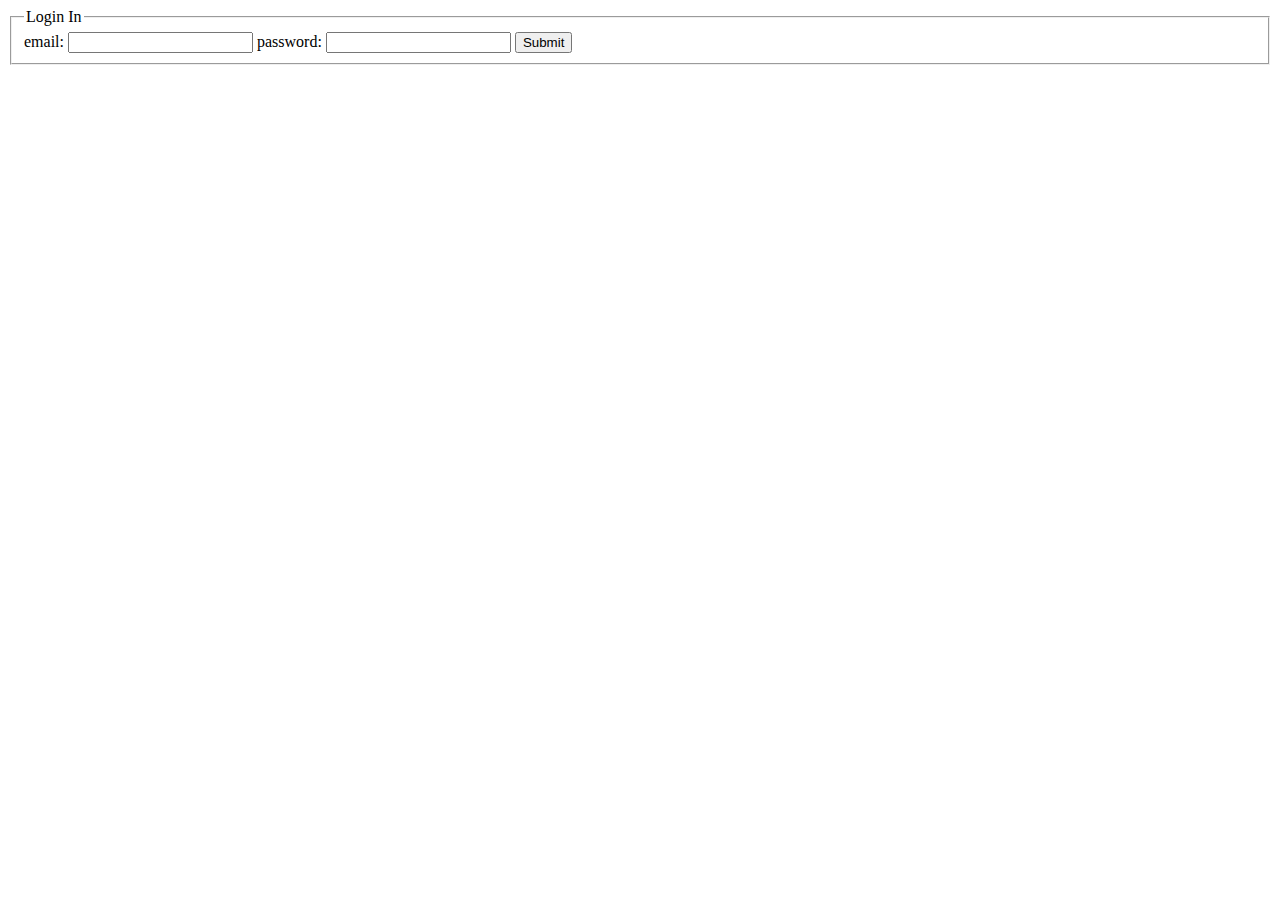
==== front/9sea/publics/index.html @ 674f0aed "init" ====
<!doctype html>
<html>
<head>
<meta HTTP-EQUIV="Content-Type" CONTENT="text/html; charset=UTF-8">
</head>

<body>
<section>
    <form action="/sql/" method="post">
        <fieldset>
            <legend>Login In</legend>
            <label for="email">email:</label>
            <input type="email" name="email" id="email">
            <label for="password">password:</label>
            <input type="password" name="password" id="password">
            <input type="submit">
        </fieldset>
    </form>
</section>
</body>
</html>
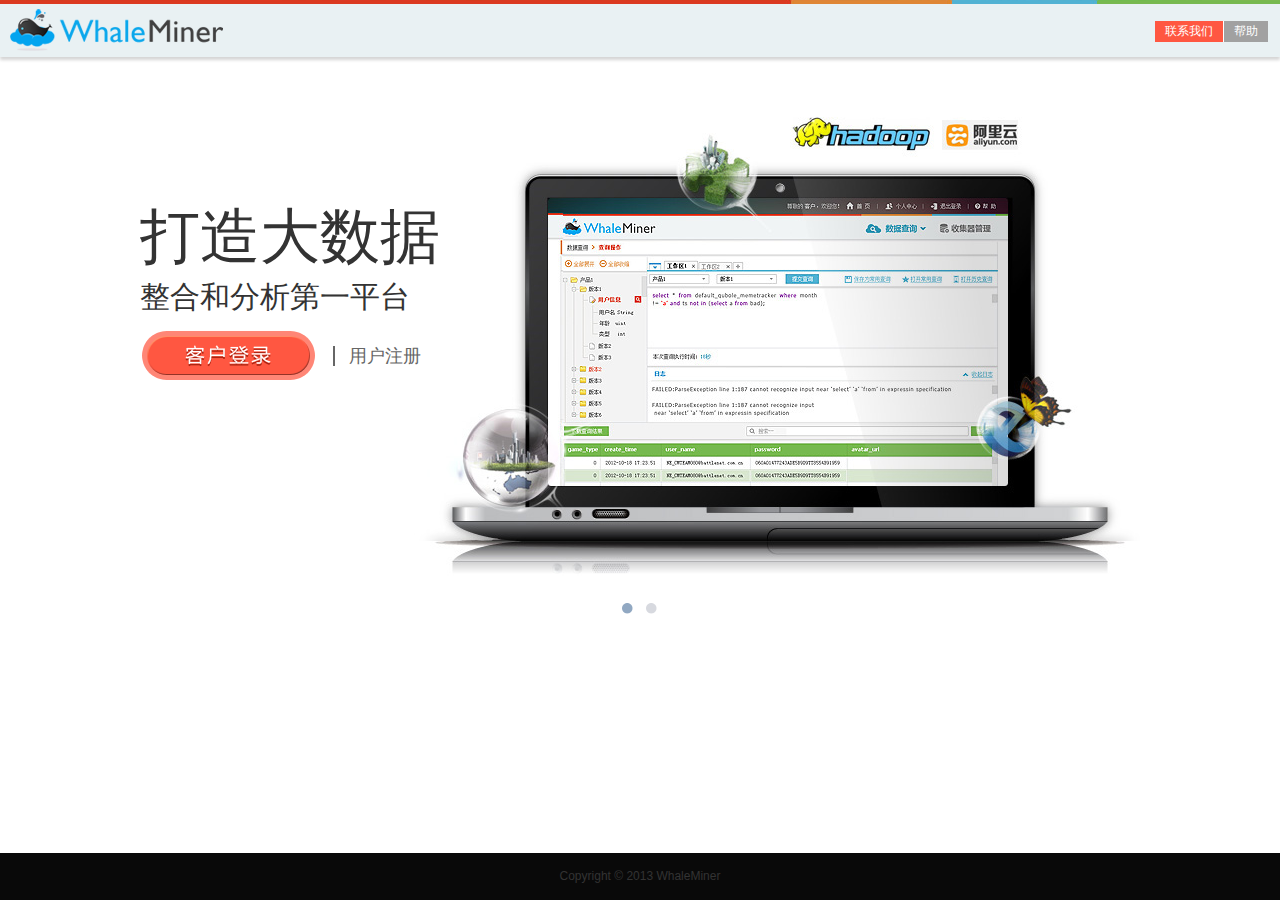
==== commit 50754a89: "front pages 2013-10-30" ====
--- a/front/9sea/publics/index.html
+++ b/front/9sea/publics/index.html
@@ -1,21 +1,108 @@
-<!doctype html>
-<html>
-<head>
-<meta HTTP-EQUIV="Content-Type" CONTENT="text/html; charset=UTF-8">
-</head>
-
-<body>
-<section>
-    <form action="/sql/" method="post">
-        <fieldset>
-            <legend>Login In</legend>
-            <label for="email">email:</label>
-            <input type="email" name="email" id="email">
-            <label for="password">password:</label>
-            <input type="password" name="password" id="password">
-            <input type="submit">
-        </fieldset>
-    </form>
-</section>
-</body>
-</html>
+<!DOCTYPE html>
+<html>
+<head>
+	<meta http-equiv="Content-Type" content="text/html; charset=utf-8" />
+	<title>首页</title>
+	<link rel="stylesheet" href="css/bootstrap.css" type="text/css" media="all"/>
+	<link rel="stylesheet" href="css/boxy.css" type="text/css" media="all"/>
+	<link rel="stylesheet" href="css/common.css" type="text/css" media="all"/>		
+
+</head>
+
+<body id="homeBody">
+
+	<div id="sqlWrap">
+		<div id="sqlWrapMain">
+			<div class="sqlBar sqlBarHome">
+
+			</div>
+			<div class="sqlHeader boxShadowStyle">
+
+						<div class="row-fluid">
+							<div class="span4">
+								<a href="/sql/" class="sqlIcon logoIcon"></a>
+							</div>
+							<div class="span8" id="homeContact">
+								<a class="contact1" href="#">联系我们</a><a class="contact2" href="#">帮助</a>	
+							</div>									
+						</div>
+
+
+			</div>
+
+			<div class="homeSlide">
+				<div class="banner1">
+
+						<p class="banner1ConT">打造大数据</p>
+						<p>整合和分析第一平台</p>
+
+						<div class="loginBox">
+							<a href="#" class="loginBtn"></a><a href="#" class="loginReg">用户注册</a>
+						</div>
+
+				</div>
+				<div class="banner2 clearFix">
+						<div class="banner2Right">
+							<div class="bannerList">
+								<div class="bannerListCon">
+									<span class="homeListIcon"></span>
+									<p class="bannerListT">整合大数据</p>
+									<p>快速，可靠，自动扩展</p>
+								</div>
+								<div class="bannerListCon">
+									<span class="homeListIcon homeListIcon1"></span>
+									<p class="bannerListT">构建数据分析管道</p>
+									<p>高效，灵活</p>
+								</div>
+								<div class="bannerListCon">
+									<span class="homeListIcon homeListIcon2"></span>
+									<p class="bannerListT">易部署易使用</p>
+									<p>部署成本低，界面操作 方便</p>
+								</div>
+								<div class="bannerListCon">
+									<span class="homeListIcon homeListIcon3"></span>
+									<p class="bannerListT">专业团队</p>
+									<p>成员平均6年大数据平台架构
+和处理经验</p>
+								</div>																								
+							</div>
+
+							<div class="loginBox">
+								<a href="#" class="loginBtn"></a><a href="#" class="loginReg">用户注册</a>
+							</div>							
+
+						</div>
+					
+				</div>
+
+			</div>
+
+			<div class="bannerNav">
+				<a class="active" href="#"></a>
+				<a href="#"></a>
+			</div>								
+		</div>
+		
+	</div>
+
+
+
+	<div id="footer">
+		Copyright &copy; 2013 WhaleMiner
+	</div>
+	<script src="js/jquery-1.7.2.min.js" language="javascript"></script>
+	<script src="js/jquery.boxy.js" language="javascript"></script>	
+	<script src="js/jquery.placeholder.js" language="javascript"></script>		
+	<script src="js/common.js" language="javascript"></script>	
+	<script src="js/home.js" language="javascript"></script>	
+<script>
+
+
+$(function(){		
+	Home.init();
+})
+</script>
+
+
+</body>
+</html>--- a/front/9sea/publics/css/boxy.css
+++ b/front/9sea/publics/css/boxy.css
@@ -0,0 +1,68 @@
+.boxy-wrapper { position: absolute; }
+.boxy-wrapper.fixed { position: fixed; }
+
+  /* Modal */
+  
+  .boxy-modal-blackout { position: absolute; background-color: black; left: 0; top: 0; }
+  
+  /* Border */
+
+  .boxy-wrapper { empty-cells: show; }
+	.boxy-wrapper .boxy-top-left,
+	.boxy-wrapper .boxy-top-right,
+	.boxy-wrapper .boxy-bottom-right,
+	.boxy-wrapper .boxy-bottom-left { width: 10px; height: 10px; padding: 0 }
+	
+/* 	:root .boxy-wrapper .boxy-top-left { background: url('../img/boxy/boxy-nw.png'); }
+:root .boxy-wrapper .boxy-top-right { background: url('../img/boxy/boxy-ne.png'); }
+:root .boxy-wrapper .boxy-bottom-right { background: url('../img/boxy/boxy-se.png'); }
+:root .boxy-wrapper .boxy-bottom-left { background: url('../img/boxy/boxy-sw.png'); } */
+	
+	/* IE6-8 hacks for the border. IE7+8 should support this natively but fails in conjuction with modal blackout bg. */
+	/* NB: these must be absolute paths or URLs to your images */
+/* 	.boxy-wrapper .boxy-top-left {
+	#filter:progid:DXImageTransform.Microsoft.AlphaImageLoader(src='../img/boxy/boxy-nw.png');
+	-ms-filter: "progid:DXImageTransform.Microsoft.AlphaImageLoader(src='../img/boxy/boxy-nw.png')";
+}
+.boxy-wrapper .boxy-top-right {
+	#filter:progid:DXImageTransform.Microsoft.AlphaImageLoader(src='../img/boxy/boxy-ne.png');
+	-ms-filter: "progid:DXImageTransform.Microsoft.AlphaImageLoader(src='../img/boxy/boxy-ne.png')";
+}
+.boxy-wrapper .boxy-bottom-right {
+	#filter:progid:DXImageTransform.Microsoft.AlphaImageLoader(src='../img/boxy/boxy-se.png');
+	-ms-filter: "progid:DXImageTransform.Microsoft.AlphaImageLoader(src='../img/boxy/boxy-se.png')";
+}
+.boxy-wrapper .boxy-bottom-left {
+	#filter:progid:DXImageTransform.Microsoft.AlphaImageLoader(src='../img/boxy/boxy-sw.png');
+	-ms-filter: "progid:DXImageTransform.Microsoft.AlphaImageLoader(src='../img/boxy/boxy-sw.png')";
+} */
+	
+	.boxy-wrapper .boxy-top,
+	.boxy-wrapper .boxy-bottom { height: 10px; /* background-color: black; */ opacity: 0.6; filter: alpha(opacity=60); padding: 0 }
+	
+	.boxy-wrapper .boxy-left,
+	.boxy-wrapper .boxy-right { width: 10px; /* background-color: black; */ opacity: 0.6; filter: alpha(opacity=60); padding: 0 }
+	
+	/* Title bar */
+	
+	.boxy-wrapper .title-bar { /* background-color: black; */ padding: 6px; position: relative; }
+	  .boxy-wrapper .title-bar.dragging { cursor: move; }
+	    .boxy-wrapper .title-bar h2 { font-size: 12px; color: #000; line-height: 1; margin: 0; padding: 0; font-weight: normal; }
+	    .boxy-wrapper .title-bar .close { color: white; position: absolute; top: -24px; right: -24px; font-size: 90%; line-height: 1; 
+			background: url("../img/icon.png") no-repeat scroll -135px -147px transparent;
+			width:36px;
+			height: 36px;
+			opacity: 1;
+	    }
+		.boxy-wrapper .title-bar .close:hover{
+			background-position: -135px -180px;
+		}
+	/* Content Region */
+	
+	.boxy-inner { background-color: white; padding: 10px;border-radius: 5px;-webkit-border-radius:5px;box-shadow: 0 0 5px #000; }
+	.boxy-content { padding: 15px; }
+	
+	/* Question Boxes */
+
+    .boxy-wrapper .question { width: 350px; min-height: 80px; }
+    .boxy-wrapper .answers { text-align: right; }
--- a/front/9sea/publics/css/common.css
+++ b/front/9sea/publics/css/common.css
@@ -0,0 +1,800 @@
+body{
+	background:#fff url(../img/re.jpg) repeat-x 0 0;
+	font-size: 12px;
+}
+body#homeBody{
+	background: none;
+}
+html,body{
+	height: 100%;
+}
+#sqlWrap{
+	min-height: 100%;
+}
+#sqlWrapMain{
+	padding-bottom: 47px;
+}
+p{
+	margin:0;
+}
+a:hover{
+	text-decoration: underline;
+}
+
+/* a:active,a:focus{
+	text-decoration: none;
+} */
+/*-----clearFix-----*/
+.clearFix:after{
+	display: block;
+	clear: both;
+	height: 0;
+	visibility: hidden;
+	content: ".";
+}
+.clearFix{ display: inline-block; }
+/* Hides from IE 4-6 \*/
+* html .clearFix{ height: 1%; }
+.clearFix{ display: block; } 
+/* End hide from IE 4-6 */
+.w1000-auto{
+	width: 1000px;
+	margin: 0 auto;
+}
+.sqlBar{
+	height: 40px;
+	line-height: 40px;
+	text-align: right;
+	color: #d8d8d8;
+	padding:0 20px 3px 0;
+	background: transparent url(../img/top.jpg) no-repeat 100% 0;	
+}
+.sqlBarHome{
+	height: 1px;
+	background-color: #db3920;
+	background-position: 100% 100%;
+}
+.sqlBar a{
+	color: #d8d8d8;
+	margin-right: 5px;
+	display: inline-block;
+}
+.sqlBar a span{
+	width: 20px;
+	height: 22px;
+	display: inline-block;
+	vertical-align: middle;
+	margin-right: 3px;	
+}
+.sqlBar .loginInfo{
+	color: #b8b8b8;
+	display: inline-block;
+}
+.sqlIcon{
+	background-image: url(../img/icon.png);
+	background-repeat: no-repeat;
+	display: inline-block;
+}
+
+.sqlSIcon{
+	background-image: url(../img/icon_small.png);
+	background-repeat: no-repeat;
+	display: inline-block;
+	width: 18px;
+	height: 18px;
+	vertical-align: middle;
+	margin-right: 2px;
+}
+.logoIcon{
+	background: url(../img/logo.png) no-repeat 0 0;
+	display: inline-block;
+	width: 213px;
+	height: 42px;
+	margin: 5px 0 0 10px;
+
+}
+.selectIcon{
+	background-position: -51px -71px;
+	width: 47px;
+	height: 30px;
+	vertical-align: middle;	
+}
+.topMenu1:hover .selectIcon,.topMenu1.active .selectIcon{
+	background-position: -51px -102px;
+}
+
+.downIcon{
+	background-position: -211px -160px;
+	width: 18px;
+	height: 18px;
+}
+.downIcon:hover,.downIcon.active{
+	background-position: -211px -147px;	
+}
+
+.topMenu1:hover .downIcon,.topMenu1.active .downIcon{
+	background-position: -211px -147px;
+}
+.topMenu1.active{
+	color: #1b9abb;
+}
+.dbIcon{
+	background-position: -7px -71px;
+	width: 44px;
+	height: 30px;
+	vertical-align: middle;
+}
+.breadIcon{
+	background-position: -174px -196px;
+	width: 18px;
+	height: 18px;
+	vertical-align: middle;
+}
+.homeIcon{
+	background-position: -19px -16px;
+}
+.loginOutIcon{
+	background-position: -108px -16px;
+}
+.myIcon{
+	background-position: -211px -16px;
+}
+.helpIcon{
+	background-position: -310px -16px;
+}
+.sqlBar a:hover span{
+	color: #fff;
+}
+.sqlBar a:hover .homeIcon{
+	background-position: -19px -46px;
+}
+.sqlBar a:hover .loginOutIcon{
+	background-position: -108px -46px;
+}
+.sqlBar a:hover .myIcon{
+	background-position: -211px -46px;
+}
+.sqlBar a:hover .helpIcon{
+	background-position: -310px -46px;
+}
+.addIcon{
+	background-position: -7px 1px;
+}
+.delIcon{
+	background-position: -7px -41px;
+}
+a:hover .addIcon{
+	background-position: -125px 1px;
+} 
+a:hover .delIcon{
+	background-position: -125px -41px;
+} 
+.tabOpIcon{
+	width: 30px;
+	height: 25px;
+	margin-top: 3px;
+	background-position: -98px -147px;
+}
+.tabOpIcon:hover{
+	background-position: -98px -178px;
+}
+.sqlCommonIcon{
+	background-position: -6px -407px;
+}
+.oCommonIcon{
+	background-position: -6px -453px;
+}
+.oHIcon{
+	background-position: -6px -500px;	
+
+}
+.selectTen{
+	background-position: -6px -356px;
+}
+a.selectTenL:hover .selectTen{
+	background-position: -126px -356px;
+}
+.ztree li a.selectTenL{
+	margin-left: 5px;
+}
+.tipIcon{
+    background-position: -21px -238px;
+    height: 43px;
+    margin: -21px 10px 0 0;
+    vertical-align: top;
+    width: 45px;
+}
+.tipCommonIcon{
+	background-position: -70px -238px;
+}
+.tipCommonSIcon{
+	background-position: -174px -238px;
+}
+.tipHistoryIcon{
+	background-position: -121px -238px;
+}
+.tipTenIcon{
+	background-position: -227px -238px;
+}
+.tipPerIcon{
+	background-position: -279px -238px;
+}
+.sqlLogLink a{
+	position: absolute;
+	right: 0;
+	margin:0;
+	top: 0;	
+	cursor: pointer;
+	text-decoration: underline;
+	color: #288db0;
+}
+.logIcon{
+	background-position: -6px -674px;
+	height: 23px;
+	width: 20px;
+
+}
+a:hover .logIcon{
+	background-position: -124px -674px;
+}
+a.active .logIcon{
+	background-position: -6px -704px;
+}
+a.active:hover .logIcon{
+	background-position: -124px -704px;
+}
+.topMenu2:hover .dbIcon,.topMenu2.active .dbIcon{
+	background-position: -7px -100px;
+}
+.sqlHeader{
+	height: 53px;
+	background-color: #e9f1f3;	
+}
+.sqlHeader .row-fluid{
+/* 	width: 1000px;
+margin: 0 auto; */
+}
+.topMenu1,.topMenu2{
+	display: block;
+	font-size: 20px;
+	padding-top: 14px;
+	color:#777;
+	font-weight: bold;
+}
+.topMenu1:hover,.topMenu2:hover{
+	text-decoration: none;
+	color: #1b9abb;
+}
+.topMenu2.active{
+	color: #1b9abb;
+}
+
+.sqlBread{
+	border-left: 4px solid #de8533;
+	border-bottom: 1px solid #D4D8DB;
+	height: 34px;
+	line-height: 34px;
+	padding-left: 10px;
+}
+.sqlBread a{
+	color: #333;
+	border-bottom: 1px dotted #333;
+}
+.sqlBread a.current{
+	color: #dc3721;
+	border: none;
+	cursor: default;
+}
+.sqlBread a:hover{
+	text-decoration: none;
+}
+.treeOp{
+	padding-left: 10px;
+	height: 35px;
+	line-height: 35px;
+	margin:0;
+	border-bottom:1px solid #D4D8DB;
+-webkit-box-shadow: 0 3px 3px #d6d6d6;
+-moz-box-shadow: 0 3px 3px #d6d6d6;
+box-shadow: 0 3px 3px #d6d6d6;	
+position: relative;
+}
+.treeOp a{
+	color: #dc8633;
+}
+.sqlTabControl{
+	width: 30px;
+	float: left;
+	position: absolute;
+	margin-left: 3px;
+}
+.tabOpMenu{
+	border:1px solid #666;
+	top: 26px;
+	left: 1px;
+}
+.tabOpMenu a:hover{
+	background: #666!important;
+}
+
+
+.boxShadowStyle{
+  -webkit-box-shadow: 0 3px 3px #d6d6d6;
+     -moz-box-shadow: 0 3px 3px #d6d6d6;
+          box-shadow: 0 3px 3px #d6d6d6;
+}
+[class*="span"]{
+	margin-left: 0;
+}
+
+.table-bordered{
+	border-radius: 0;
+	border-collapse:collapse;
+}
+#sqlBox{
+	width: 100%;
+	border-radius: 0;
+	border:none;
+	padding: 0;
+	margin:0;
+	box-shadow:none;
+}
+
+.sqlMain{
+	width: 100%;
+	padding-top: 4px;
+	height: 495px;
+/* 	overflow: hidden; */
+}
+.sqlRow{
+	padding-left: 220px;
+	border-bottom: 1px solid #d4d8db;	
+}
+.sqlSider{
+	margin-left: -221px;
+	height: 538px;
+	border-right:1px solid #D4D8DB;
+}
+#sqlTree{
+	height: 492px;
+	overflow: auto;
+	background: #f3f3f3;
+}
+.container{
+/* 	width:1000px;
+margin: 0 auto; */
+	width: auto;
+	border-left: 1px solid #d4d8db;
+	border-right: 1px solid #d4d8db;
+	padding-bottom: 10px;
+}
+.sqlBoxDiv{
+	border:1px solid #CCC;
+/* 	padding: 4px 6px; */
+	margin-bottom: 5px;
+	border-left: 0;
+	border-right: 0;		
+}
+[class^="icon-"], [class*=" icon-"]{
+	background-image: url("http://qinliang760.github.io/cdn/img/glyphicons-halflings.png");
+}
+.tooltip-inner a{
+	color: #333;
+}
+.tooltip-inner a:hover{
+	text-decoration: underline;
+}
+
+.sqlDownload{
+	/* display: none; */
+	position: relative;
+	left: 22px;
+	padding-left: 15px;
+	padding-right: 15px;
+/* 	visibility: hidden; */
+}
+.sqlDownload p{
+	position: absolute;
+	width: 167px;
+	height: 46px;
+	top: 22px;
+	left: 50%;
+	line-height: 46px;
+	margin-left: -83px;
+	visibility: hidden;
+	background: url(../img/f_bg.png) no-repeat 0 0;
+}
+.sqlDownload p a{
+	display: inline-block;
+	color: #555;
+	text-decoration: underline;
+}
+.sqlDownload p a:hover,#sqlDownload p a.hover{
+	color: #499fef;
+}
+.sqlDownloadWrap{
+	padding:10px;
+	/* display: none; */
+	position: absolute;
+	z-index: 2;
+/* 	border-bottom: 1px solid #D4D8DB; */
+}
+.sqlCollectors{
+	display: block;
+}
+
+#titleTip{
+position:absolute;
+width:140px;
+z-index:9999;
+background:#fbffbf;
+padding:5px;
+color:#5f5f5f;
+line-height:normal;
+}
+
+.floatL{
+	float: left;
+}
+.floatR{
+	float: right;
+}
+
+
+
+#footer{
+	height: 47px;
+	line-height: 47px;
+	background-color: #090909;
+	text-align: center;
+	position: relative; 
+	margin-top: -47px;
+}
+
+
+.btn_green{
+	height: 20px;
+	line-height: 20px;
+	background-color: #76b94f;
+	color: #fefeff;
+	border: 1px solid #f3f3f3;
+	display: inline-block;
+	text-align: center;
+	padding: 2px 5px;
+}
+.btn_blue,.answers input{
+	height: 20px;
+	line-height: 20px;
+	background-color: #51b2d3;
+	color: #fefeff;
+	border: 1px solid #449bb7;
+	display: inline-block;
+	text-align: center;
+	padding: 2px 5px;	
+}
+.answers input{
+	padding:0 20px;
+}
+.btn_blue:hover{
+	background-color:#55a7f4;
+	border-color: #3992ec;
+	text-decoration: none; 
+}
+.btn_blue_long{
+	background: #1898ba;
+	border-radius: 5px;
+	color: #fff;
+	height: 32px;
+	width: 256px;
+	display: inline-block;
+	text-align: center;
+	line-height: 32px;
+	font-size: 16px;
+}
+.btn_blue_long:hover{
+	background: #06b9e2;
+	text-decoration: none;
+}
+
+.sqlLogWrap{
+	padding:0 10px;
+}
+.sqlLogWrap .sqlLog{
+	padding: 9px 15px;
+	height: 130px;
+	overflow: auto;
+
+}
+.sqlLogLink{
+	display: block;
+	padding:5px 15px;
+	position: relative;
+	border-bottom: 1px solid #D4D8DB;
+	color: #0088cc;
+	font-weight: bold;	
+}
+a.sqlLogLink{
+	text-decoration: none;
+}
+.progress{
+	display: none;
+}
+
+#popGrid{
+	width: 700px;
+}
+#popGrid thead th{
+	background: #4a9ff0;
+	border:1px solid #2e83e0;
+	color: #fff;
+	font-weight: bold;
+	text-align: left;
+}
+#pop{
+	height: 400px;
+	width: 900px;
+}
+#popGrid td{
+	border:1px solid #d3d8db;
+}
+.sqlTableWrap .dataTables_wrapper{
+/* 	height: 400px; */	
+	overflow-x:scroll;
+}
+#pop th{
+	background: #4a9ff0;
+/* 	border:1px solid #2e83e0; */
+	border: none;
+	color: #fff;
+	font-weight: bold;
+	text-align: left;
+	vertical-align: top;
+	min-width: 100px;
+}
+.vm{
+	display: inline-block;
+	vertical-align: top;
+}
+
+.sqlSave,.openCommon,.openHistory{
+	padding-top: 3px;
+	margin-left: 15px;
+	text-decoration: underline;
+	color: #51b2d3;
+
+}
+.sqlSave:hover,.openCommon:hover,.openHistory:hover{
+	color:#0088cc; 
+}
+#sqlSelect{
+	margin-left: 15px;
+}
+.sqlTime{
+	padding:5px 15px;
+	display: inline-block;
+	vertical-align: middle;
+}
+.sqlTableWrap{
+	padding-top: 7px;
+
+}
+#sqlTable th{
+	border:1px solid #6ba846;
+	text-align: left;
+	color: #fff;
+	font-weight: bold;
+}
+#sqlTable td{
+	border:1px solid #d3d8db;
+}
+
+.boxy-wrapper .title-bar h2{
+	color: #435059;
+	font-weight: bold;
+}
+.sqlRTable{
+	position: relative;
+}
+table.dataTable{
+	margin-bottom: 10px;
+
+	max-width: none!important;
+}
+table.dataTable td{
+	border: 1px solid #D3D8DB;
+}
+#sqlSaveBtn{
+	margin:0 auto;
+	display: block;
+}
+
+.dataTables_scrollHeadInner{
+	height: 26px;
+}
+
+#sqlTableWrap.colTable th{
+    background: none repeat scroll 0 0 #4A9FF0;
+    border: 1px solid #2E83E0;
+    color: #FFFFFF;
+    font-weight: bold;
+    text-align: left;
+    vertical-align: top;
+}
+#sqlTableWrap{
+	padding-top: 7px;
+}
+.dataTables_scroll{
+	overflow: auto;
+}
+
+/* tree selectTenL*/
+.ztree li a.selectTenL{
+/* 	display: none; */
+}
+.treeDown{
+	margin-right: 10px;
+}
+.select_pro{
+	margin-left: 3px;
+	margin-right: 10px;
+}
+.select_ver{
+	margin-right: 15px;
+}
+.progress{
+	width: 350px;
+	display: none;
+	vertical-align: middle;
+	margin-bottom: 0;
+}
+.tooltip-inner{
+	width: 130px;
+}
+.downResultLink{
+	display: block;
+}
+
+
+
+/* home */
+#homeContact{
+	width: 125px;
+	float: right;
+	padding-top: 17px;
+
+}
+#homeContact a{
+	color: #fff;
+	height: 21px;
+	line-height: 21px;
+	padding: 0 10px;
+	/* padding: 5px; */
+	display: inline-block;
+}
+#homeContact a.contact1{
+	background-color: #ff5741;
+	border-right: 1px solid #fff;
+
+}
+#homeContact a.contact2{
+	background-color: #a1a1a1;
+}
+.homeSlide{
+	width: 1000px;
+	margin: 0 auto;
+	padding-top: 60px;
+	color: #333;
+	height: 480px;
+	overflow: hidden;
+}
+.banner1{
+	height: 480px;
+	width: 1000px;
+	overflow: hidden;
+	background: url(../img/home_banner1.jpg) no-repeat right 0;
+}
+.banner2{
+	height: 480px;
+	width: 1000px;
+	display: none;
+	overflow: hidden;
+	background: url(../img/home_banner2.jpg) no-repeat 0 0;
+}
+.banner2 .banner2Right{
+	float: right;
+	width: 296px;
+}
+.banner2 .bannerList .bannerListCon{
+	padding-left: 65px;
+	position: relative;
+	padding-bottom: 36px;
+}
+.banner2 .bannerList .bannerListCon .bannerListT{
+	padding-bottom: 10px;
+}
+.banner2 .bannerList .bannerListCon span{
+	background: url(../img/login.png) no-repeat -18px -291px;
+	display: block;
+	position: absolute;
+	width: 50px;
+	height: 50px;
+	left: 0;
+	top: 0
+}
+.banner2 .bannerList .bannerListCon span.homeListIcon1{
+	background-position: -18px -342px;
+}
+.banner2 .bannerList .bannerListCon span.homeListIcon2{
+	background-position: -18px -391px;
+}
+.banner2 .bannerList .bannerListCon span.homeListIcon3{
+	background-position: -18px -442px;
+}
+.banner2 .bannerList .bannerListCon p{
+	color: #666;
+	font-size: 15px;
+}
+.banner2 .bannerList .bannerListCon p.bannerListT{
+	color: #333;
+	font-size: 18px;
+	font-weight: bold;
+}
+.banner1 p{
+	font-size: 30px;
+
+}
+.banner1 .banner1ConT{
+	font-size: 60px;
+	padding-top: 110px;
+	padding-bottom: 40px;
+
+}
+.loginBox{
+	padding-top: 20px;
+}
+.loginBox a{
+	display: inline-block;
+	font-size: 18px;
+	color: #666;
+	vertical-align: middle;
+	padding:0 1px 0 14px;
+}
+.loginBox .loginBtn{
+	width: 178px;
+	height: 58px;
+	background: url(../img/login.png) no-repeat -15px -47px;
+}
+.loginBox .loginReg{
+	border-left: 2px solid #666;
+}
+.loginBox .loginBtn:hover{
+	background-position: -15px -123px;
+}
+.bannerNav{
+	text-align: center;
+}
+.bannerNav a{
+	display: inline-block;
+	background: url(../img/login.png) no-repeat -43px -8px;
+	width: 20px;
+	height: 22px;
+}
+.bannerNav a:hover,.bannerNav a.active{
+	background-position: -18px -8px;
+}
+input.popInput{
+	width: 240px;
+	display: block;
+	margin: 0 auto 10px;
+}
+.btn-group{
+	width: 160px;
+}
+.downIcon{
+	position: absolute;
+	top: 17px;
+	right: 0;
+}
+.loginOut strong{
+	font-weight: normal;
+}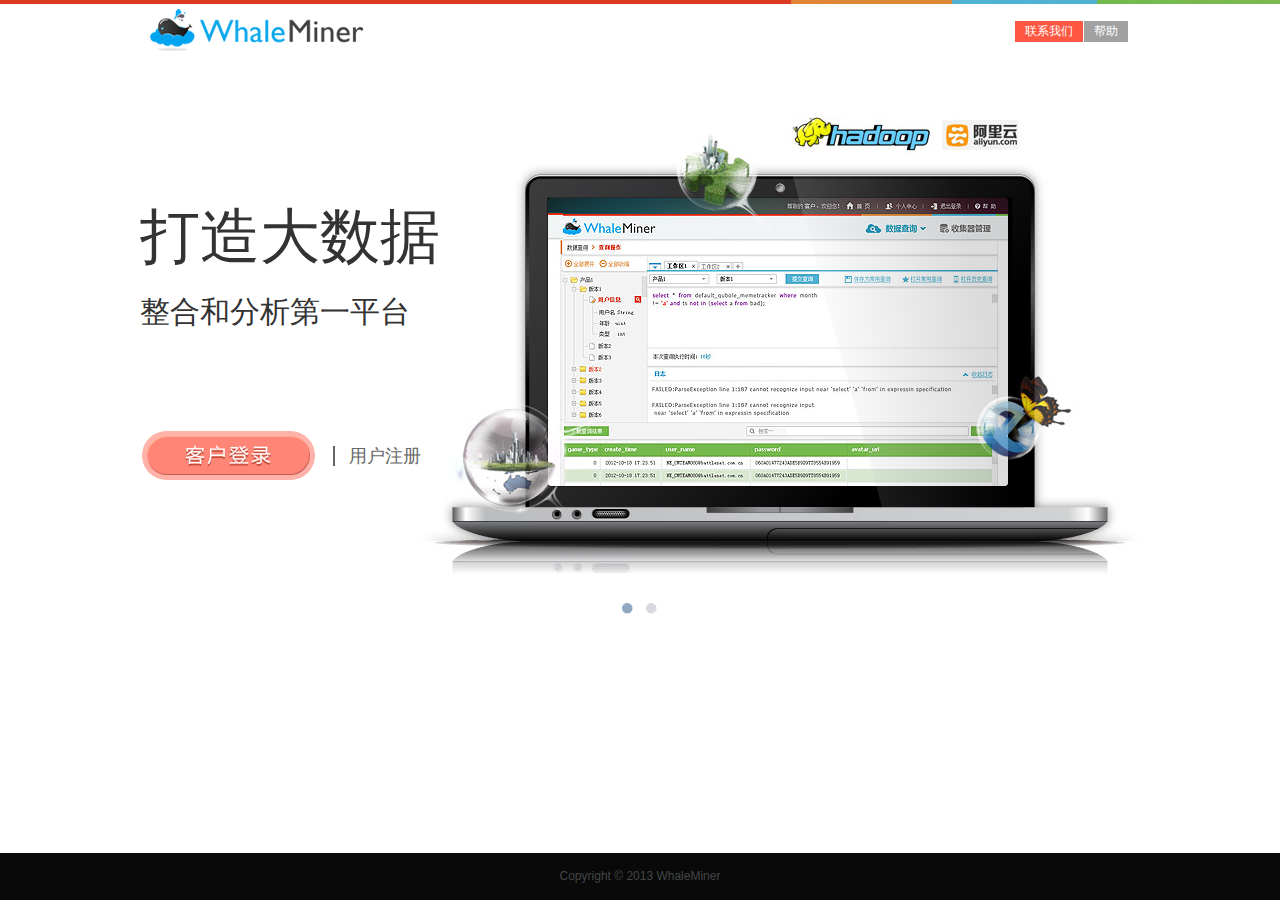
==== commit 6384cf80: "port from jay 2013-11-06" ====
--- a/front/9sea/publics/index.html
+++ b/front/9sea/publics/index.html
@@ -16,14 +16,14 @@
 			<div class="sqlBar sqlBarHome">
 
 			</div>
-			<div class="sqlHeader boxShadowStyle">
+			<div class="sqlHeader">
 
 						<div class="row-fluid">
 							<div class="span4">
 								<a href="/sql/" class="sqlIcon logoIcon"></a>
 							</div>
 							<div class="span8" id="homeContact">
-								<a class="contact1" href="#">联系我们</a><a class="contact2" href="#">帮助</a>	
+								<a class="contact1" href="help.html" target="_blank">联系我们</a><a class="contact2" href="help.html" target="_blank">帮助</a>	
 							</div>									
 						</div>
 
@@ -37,7 +37,7 @@
 						<p>整合和分析第一平台</p>
 
 						<div class="loginBox">
-							<a href="#" class="loginBtn"></a><a href="#" class="loginReg">用户注册</a>
+							<a href="#" class="loginBtn"></a><a href="register.html" class="loginReg">用户注册</a>
 						</div>
 
 				</div>
@@ -68,7 +68,7 @@
 							</div>
 
 							<div class="loginBox">
-								<a href="#" class="loginBtn"></a><a href="#" class="loginReg">用户注册</a>
+								<a href="#" class="loginBtn"></a><a href="register.html" class="loginReg">用户注册</a>
 							</div>							
 
 						</div>
--- a/front/9sea/publics/css/common.css
+++ b/front/9sea/publics/css/common.css
@@ -1,6 +1,7 @@
 body{
 	background:#fff url(../img/re.jpg) repeat-x 0 0;
 	font-size: 12px;
+	font-family: "Microsoft YaHei",Arial,Helvetica,sans-serif;
 }
 body#homeBody{
 	background: none;
@@ -16,6 +17,9 @@
 }
 p{
 	margin:0;
+}
+.floatR{
+	float: right;
 }
 a:hover{
 	text-decoration: underline;
@@ -93,6 +97,9 @@
 	margin: 5px 0 0 10px;
 
 }
+.dropdown-menu{
+	padding:0;
+}
 .selectIcon{
 	background-position: -51px -71px;
 	width: 47px;
@@ -118,6 +125,21 @@
 .topMenu1.active{
 	color: #1b9abb;
 }
+.topMenu1.activeDown{
+	color: #fff;
+	background: url(../img/select_hover.jpg) no-repeat 7px 10px;
+}
+.topMenu1.activeDown .selectIcon,.topMenu1.activeDown .downIcon{
+	background: none;
+}
+.topMenu1.activeDown:hover{
+	color: #fff;
+}
+.selectMenu{
+	width: 151px;
+	top: 41px;
+	left: -33px;
+}
 .dbIcon{
 	background-position: -7px -71px;
 	width: 44px;
@@ -141,6 +163,12 @@
 }
 .helpIcon{
 	background-position: -310px -16px;
+}
+.xunIcon{
+	background-position: 100% -38px;
+}
+.hisIcon{
+	background-position: 100% -72px;
 }
 .sqlBar a:hover span{
 	color: #fff;
@@ -223,10 +251,13 @@
 	position: absolute;
 	right: 0;
 	margin:0;
-	top: 0;	
+	top: 3px;	
 	cursor: pointer;
 	text-decoration: underline;
 	color: #288db0;
+}
+.sqlLogLink strong{
+	font-weight: normal;
 }
 .logIcon{
 	background-position: -6px -674px;
@@ -278,12 +309,15 @@
 }
 .sqlBread a{
 	color: #333;
-	border-bottom: 1px dotted #333;
+}
+.sqlBread a.borderActive{
+	border-bottom: 1px dotted #333;	
 }
 .sqlBread a.current{
 	color: #dc3721;
 	border: none;
 	cursor: default;
+	font-weight: bold;
 }
 .sqlBread a:hover{
 	text-decoration: none;
@@ -368,6 +402,9 @@
 	border-right: 1px solid #d4d8db;
 	padding-bottom: 10px;
 }
+.containerHelp{
+	padding-bottom: 0;
+}
 .sqlBoxDiv{
 	border:1px solid #CCC;
 /* 	padding: 4px 6px; */
@@ -388,7 +425,6 @@
 .sqlDownload{
 	/* display: none; */
 	position: relative;
-	left: 22px;
 	padding-left: 15px;
 	padding-right: 15px;
 /* 	visibility: hidden; */
@@ -398,7 +434,7 @@
 	width: 167px;
 	height: 46px;
 	top: 22px;
-	left: 50%;
+	left: 100%;
 	line-height: 46px;
 	margin-left: -83px;
 	visibility: hidden;
@@ -413,7 +449,7 @@
 	color: #499fef;
 }
 .sqlDownloadWrap{
-	padding:10px;
+	padding:5px;
 	/* display: none; */
 	position: absolute;
 	z-index: 2;
@@ -449,6 +485,7 @@
 	text-align: center;
 	position: relative; 
 	margin-top: -47px;
+	color: #444646;
 }
 
 
@@ -566,12 +603,26 @@
 .sqlSave:hover,.openCommon:hover,.openHistory:hover{
 	color:#0088cc; 
 }
+.sqlSave:hover span{
+	background-position: -125px -407px;
+}
+.openCommon:hover span{
+	background-position: -125px -453px;
+}
+.openHistory:hover span{
+	background-position: -125px -500px;
+}
 #sqlSelect{
 	margin-left: 15px;
 }
+.sqlTimeWrap{
+	height: 35px;
+	margin-bottom: 3px;
+}
 .sqlTime{
 	padding:5px 15px;
 	display: inline-block;
+	float: left;
 	vertical-align: middle;
 }
 .sqlTableWrap{
@@ -583,6 +634,7 @@
 	text-align: left;
 	color: #fff;
 	font-weight: bold;
+	background: #76B94F;
 }
 #sqlTable td{
 	border:1px solid #d3d8db;
@@ -613,7 +665,7 @@
 }
 
 #sqlTableWrap.colTable th{
-    background: none repeat scroll 0 0 #4A9FF0;
+    background-color:#4A9FF0;
     border: 1px solid #2E83E0;
     color: #FFFFFF;
     font-weight: bold;
@@ -630,6 +682,7 @@
 /* tree selectTenL*/
 .ztree li a.selectTenL{
 /* 	display: none; */
+	visibility: hidden;
 }
 .treeDown{
 	margin-right: 10px;
@@ -642,10 +695,12 @@
 	margin-right: 15px;
 }
 .progress{
-	width: 350px;
+	width: 80%;
 	display: none;
 	vertical-align: middle;
 	margin-bottom: 0;
+	float: left;
+	margin-top: 6px;
 }
 .tooltip-inner{
 	width: 130px;
@@ -745,8 +800,7 @@
 }
 .banner1 .banner1ConT{
 	font-size: 60px;
-	padding-top: 110px;
-	padding-bottom: 40px;
+	padding:110px 0 55px 0;
 
 }
 .loginBox{
@@ -762,16 +816,20 @@
 .loginBox .loginBtn{
 	width: 178px;
 	height: 58px;
-	background: url(../img/login.png) no-repeat -15px -47px;
+	background: url(../img/login.png) no-repeat -15px -123px;
 }
 .loginBox .loginReg{
 	border-left: 2px solid #666;
 }
 .loginBox .loginBtn:hover{
-	background-position: -15px -123px;
+	background-position: -15px -47px;
+}
+.banner1 .loginBox{
+	padding-top: 105px;
 }
 .bannerNav{
 	text-align: center;
+	padding-bottom: 30px;
 }
 .bannerNav a{
 	display: inline-block;
@@ -793,8 +851,201 @@
 .downIcon{
 	position: absolute;
 	top: 17px;
-	right: 0;
+	right: 7px;
 }
 .loginOut strong{
 	font-weight: normal;
+}
+#homeBody .sqlHeader{
+	background: none;
+	width: 1000px;
+	margin: 0 auto;
+}
+
+input[type="file"], input[type="image"], input[type="submit"], input[type="reset"], input[type="button"], input[type="radio"], input[type="checkbox"]{
+	border: none;
+}
+
+
+/*register*/
+#registerBox{
+
+}
+.registerPro{
+	width: 966px;
+	margin: 20px auto 45px;
+	height: 31px;
+	line-height: 31px;
+	list-style: none;
+	font-size: 14px;
+	background: url(../img/progress.png) no-repeat 0 0;
+}
+.registerPro li{
+	float: left;
+	width: 322px;
+	text-align: center;
+	color: #868686;
+	line-height: 31px;	
+}
+.registerPro li.active{
+	color: #fff;
+}
+.registerForm{
+	width: 450px;
+	margin: 0 auto;
+	color: #666;
+	padding-bottom: 30px;
+}
+.registerForm h3{
+	font-size:14px;
+	font-weight: bold;
+	color: #999;
+}
+.registerForm div{
+	padding-bottom: 15px;
+}
+.registerForm label,.registerForm input,.registerForm span{
+	display: inline-block;
+	vertical-align: middle;
+	height: 26px;
+}
+.registerForm input{
+	padding:0;
+	border-radius: 5px;
+	width: 255px;
+}
+.registerForm label{
+	height: 30px;
+	width: 100px;
+	text-align: right;
+}
+.registerForm span{
+	height: 30px;
+}
+.registerForm span.formIcon{
+	background: url(../img/form_icon.gif) no-repeat 0 0;
+	width: 16px;
+	height: 16px;
+	margin: -5px 5px 0 10px;
+}
+.registerForm span.erorrIcon{
+	background-position: 0 -17px;
+}
+.submit_reg{
+	margin: 30px 0 0 103px;
+}
+
+
+/*user help*/
+.help{
+	padding-left: 200px;
+	padding-top: 5px;
+	overflow: hidden;
+
+}
+.help .helpList{
+	float: left;
+	display: inline;
+	width: 198px;
+	margin-left: -200px;
+	background: #f3f3f3;
+	border-left: 1px solid #d3d8db;
+	border-right: 1px solid #d3d8db;
+	min-height: 1000px;		
+}
+.help .helpList li{
+	padding:5px 0;
+	margin: 0 5px;
+	border-bottom: 1px dotted #ced1d2;
+}
+.help .helpCon{
+	width: 100%;
+	float: left;	
+}
+.help .helpCon .helpTxt{
+	font-size: 14px;
+	padding:30px;
+	line-height: 30px;
+	color: #555;
+}
+.help .helpCon .helpTxt h4{
+	color: #76b94e;
+	font-size:14px;
+}
+.help .helpList,.help .helpCon{
+	margin-bottom: -9999px;
+	padding-bottom: 9999px;
+}
+.helpDetail{
+	display: none;
+}
+.helpDetail p img{
+	padding:15px 0;
+}
+.help a{
+	color: #333;
+}
+.help a:hover{
+	color: #76b94e;
+}
+.help li.active a{
+	color: #76b94e;
+	font-weight: bold;
+}
+.openIcon{
+	background-position: -7px -135px;
+}
+.closeIcon{
+	background-position: -7px -95px;
+}
+.helpConcat{
+	color: #fff!important;
+	margin: 100px auto 0;
+	display: block;
+
+}
+
+
+#sqlTable_filter input,#popGrid_filter input,#colGrid_filter input{
+	height: 12px;
+	display: inline-block;
+	vertical-align: top;
+	width: 200px;
+
+}
+#popGrid_wrapper .dataTables_filter{
+	padding-right: 0;
+}
+
+.colTips{
+	float: right;
+	padding-right: 10px;
+	color: #e20000;
+}
+.colTips a{
+	color: #54667c;
+	text-decoration: underline;
+}
+.tipsIcon{
+	background-position: -216px -199px;
+	width: 19px;
+	height: 11px;
+}
+
+.boxy-wrapper .btn_blue_long{
+	margin-top: 24px;
+}
+.colDelTa{
+	width: 250px;
+	height: 100px;
+	margin: 0 auto;
+}
+.helpBar{
+	background: #76b94e;
+	color: #fff;
+	border-top-right-radius: 5px;
+	border-bottom-right-radius: 5px;
+	padding:0 20px;
+	display: inline-block;
+	margin-left: -30px;
 }